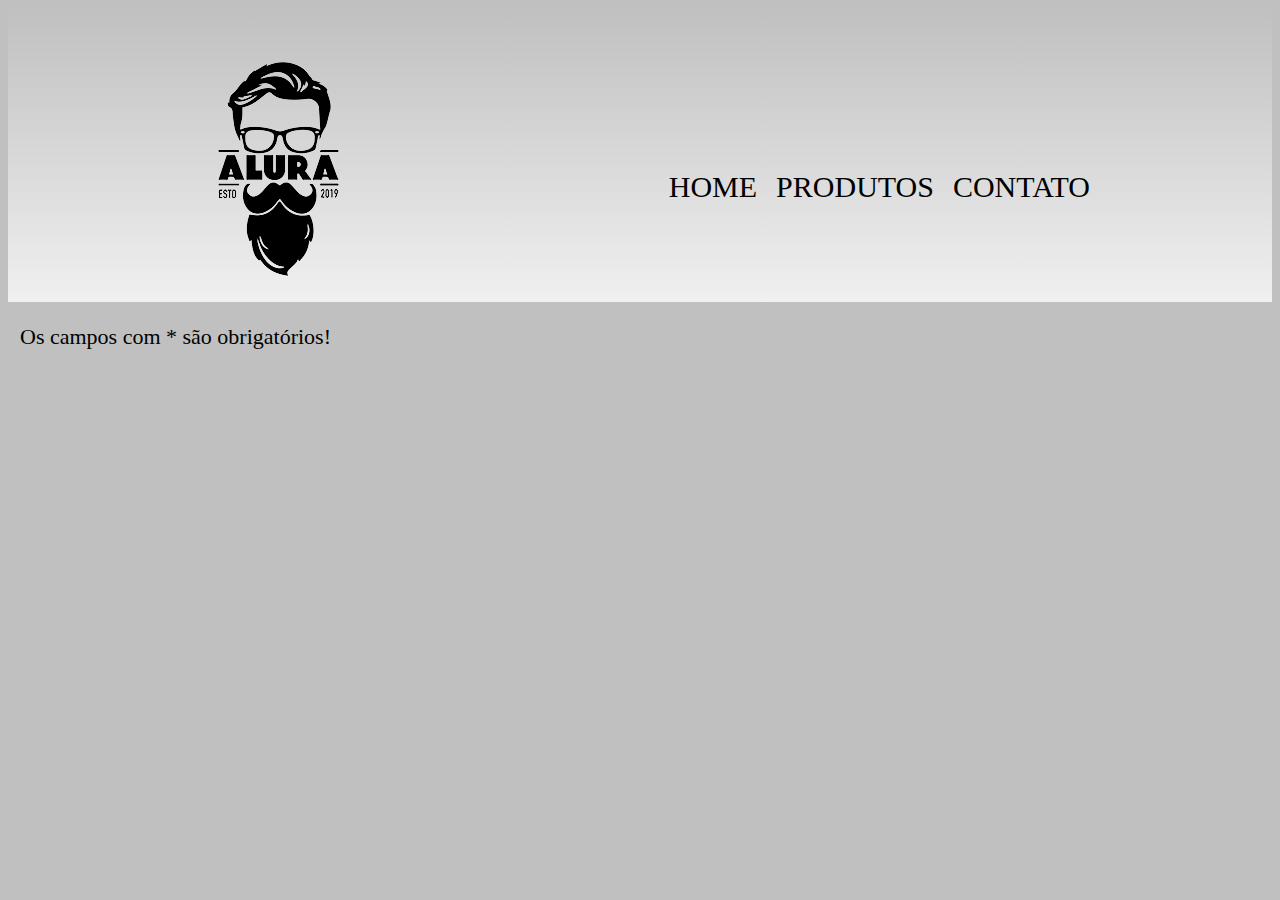
==== contato.html @ f6886584 "Add files via upload" ====
<!DOCTYPE html>
<html>
<head>
    <meta charset='utf-8'>
    <meta http-equiv='X-UA-Compatible' content='IE=edge'>
    <title>CONTATO</title>
    <meta name='viewport' content='width=device-width, initial-scale=1'>
    <link rel='stylesheet' type='text/css' media='screen' href='main.css'>
    <script src='main.js'></script>
    <link rel="stylesheet" href="staly.css">
    <link rel="stylesheet" href="contato.css">
</head>
<body>
    <header>
        <div class="cabecalho">
            <h1>
                <a href="index.html" title="Página inicial">
                    <img src="logo.png" alt="logo da barbearia alura na cor preta"
                    width="177" height="250" id="logo">
                </a>
            </h1>
            <nav>
                <ul>
                <li>
                    <a href="index.html">Home</a>
                </li>
                <li>
                    <a href="produtos.html">Produtos</a>
                </li>
                <li>
                    <a href="contato.html">Contato</a>
                </li>
            </ul>
            </nav>
        </div>
    </header>
    <main>
        <form>
            <p>Os campos com * são obrigatórios!</p>
        </form>


    </main>

</body>
</html>
---- staly.css ----
/*header*/

header{
    background: linear-gradient(#c0c0c0,#f0f0f0);
    padding-top: 15px;
}

.cabecalho{
    position: relative;
    width: 900px;
    margin:0 auto;
}

#logo:hover{
    transition: 1s;
    transform: scale(1.1);
}

nav{
    position: absolute;
    top: 110px;
    right: 0;
}

nav a{
    text-transform: uppercase;
    color: black;
    font-size: 30px;
    text-decoration: none;
}

nav li{
display: inline;
margin-left: 15px;
}

nav a:hover{
    transition: 0.2s;
    color: #484443;
    text-decoration: underline;
}

.titulo-principal{
    color:rgb(14, 14, 15);
    text-align: center;
    font-size: 36px;
    font-family: 'Lucida Sans', 'Lucida Sans Regular', 'Lucida Grande', 'Lucida Sans Unicode', Geneva, Verdana, sans-serif;
text-transform: uppercase;
}

p{
    /*color:blue;*/
    text-align: justify;
    font-size: 22px;
    font-family: 'Times New Roman', Times, serif;
    margin-left: 12px;
}

b{
    color:rgb(87, 86, 86);
    font-size: 26px;
    text-transform: capitalize;
}

strong{
    color:rgb(87, 86, 86);
    font-size: 26px;
    text-transform: capitalize;
}

u{
font-size: 20px;
}

h2{
    margin-left: 30px;
    font-size: 30px;
}

body{
    background-color: #c0c0c0;
    text-align: justify;
}

/*footer*/


footer{
    text-align: center;
    background-image: url(bg.jpg);
    padding: 15px 0px;
}

.redes a{
    margin: 0 10px;
    text-decoration: none;
}

.redes  img:hover{
    transition: 0.5s;
    transform: scale(1.5);
    opacity: 60%;
}

.copyright{
    font-size: 13px;
    color:white;
    margin-top: 15px;
}
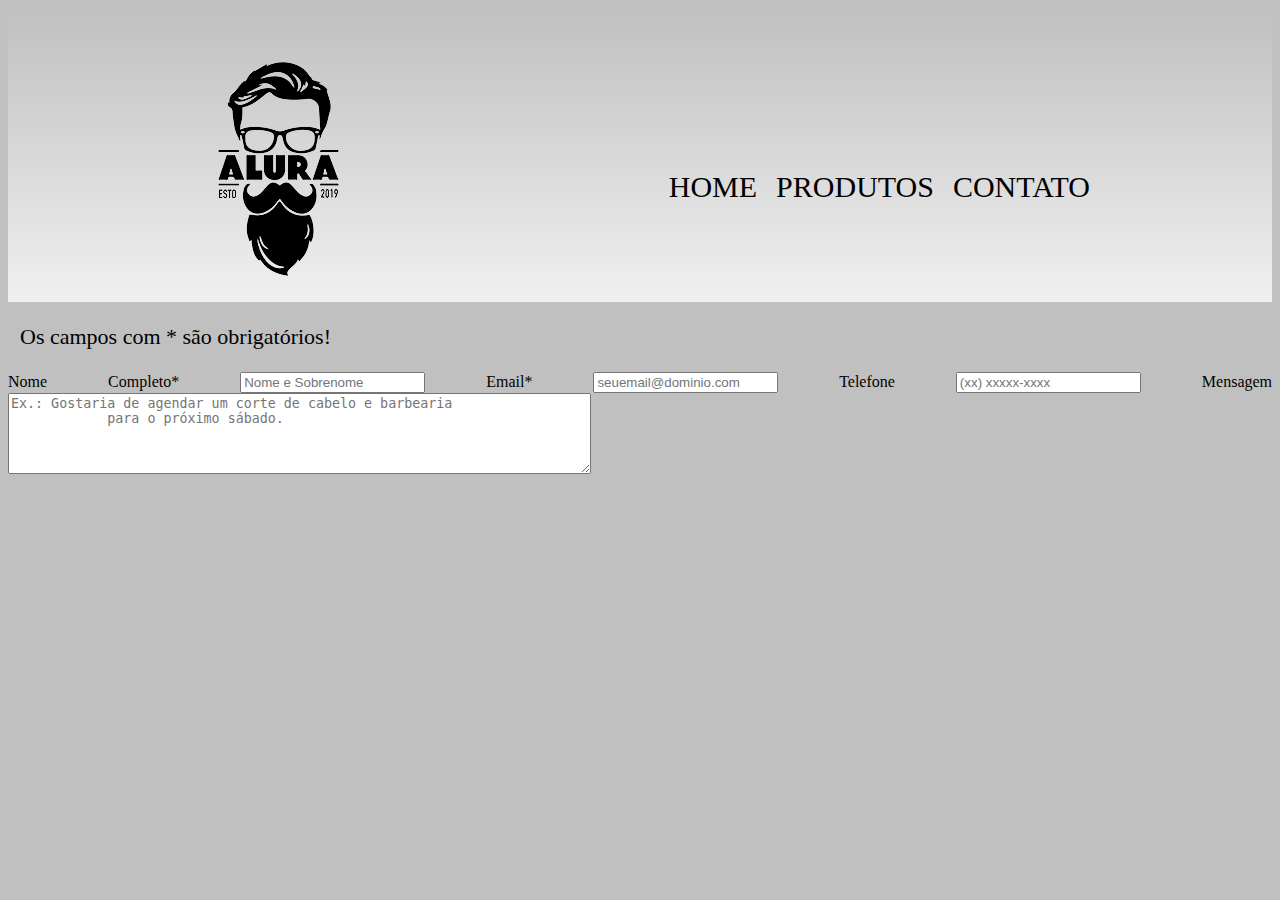
==== commit b9566c2d: "Add files via upload" ====
--- a/contato.html
+++ b/contato.html
@@ -37,6 +37,22 @@
     <main>
         <form>
             <p>Os campos com * são obrigatórios!</p>
+            <label for="nomecompleto">Nome Completo*</label>
+            <input class="input-padrao" type="text" id="nomecompleto" required
+            placeholder="Nome e Sobrenome">
+
+            <label for="email">Email*</label>
+            <input class="input-padrao" type="email" id="email" required
+            placeholder="seuemail@dominio.com">
+
+            <label for="telefone">Telefone</label>
+            <input class="input-padrao" type="tel" id="email" required
+            placeholder="(xx) xxxxx-xxxx">
+
+            <label for="mesagem">Mensagem</label>
+            <textarea cols="70" rows="5" id="Mensagem"
+            placeholder="Ex.: Gostaria de agendar um corte de cabelo e barbearia
+            para o próximo sábado."></textarea>
         </form>
 
 
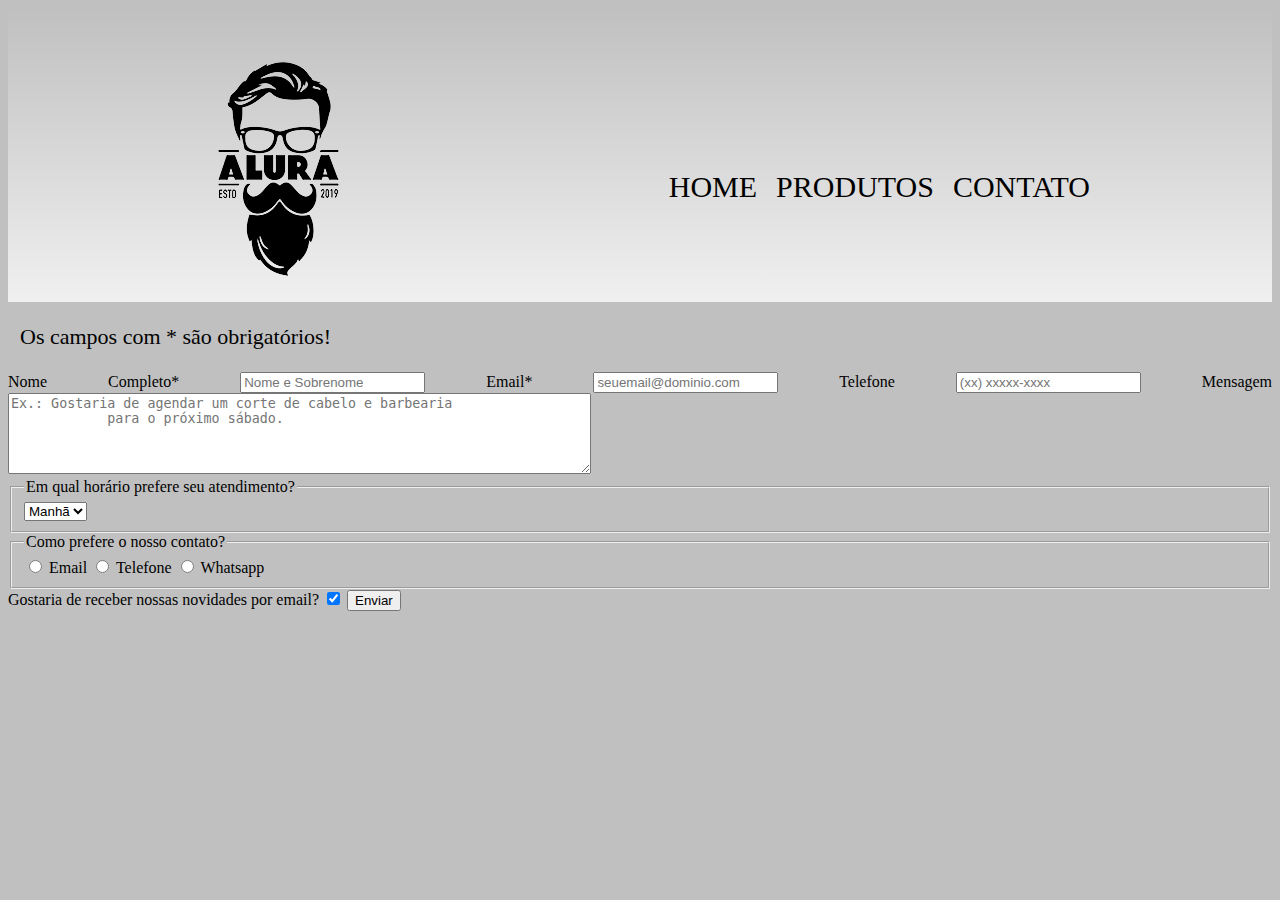
==== commit 1cc33e3e: "Add files via upload" ====
--- a/contato.html
+++ b/contato.html
@@ -53,6 +53,39 @@
             <textarea cols="70" rows="5" id="Mensagem"
             placeholder="Ex.: Gostaria de agendar um corte de cabelo e barbearia
             para o próximo sábado."></textarea>
+
+            <fieldset>
+                <legend>Em qual horário prefere seu atendimento?</legend>
+                <select>
+                    <option>Manhã</option>
+                    <option>Tarde</option>
+                    <option>Noite</option>
+                </select>
+            </fieldset>
+
+            <fieldset>
+                <legend>Como prefere o nosso contato?</legend>
+                <label for="radio-email">
+                    <input type="radio" name="contato" value="email" id="radio-email">
+                    Email
+                </label>
+
+                <label for="radio-telefone">
+                    <input type="radio" name="contato" value="telefone" id="radio-telefone">
+                    Telefone
+                </label>
+
+                <label for="radio-whatsapp">
+                    <input type="radio" name="contato" value="whatsapp" id="radio-whatsapp">
+                    Whatsapp
+                </label>
+            </fieldset>
+            <label class="checkbox"> Gostaria de receber nossas novidades por email?
+            <input type="checkbox" checked>
+            </label>
+
+            <input clas="enviar" type="submit" value="Enviar">
+        
         </form>
 
 
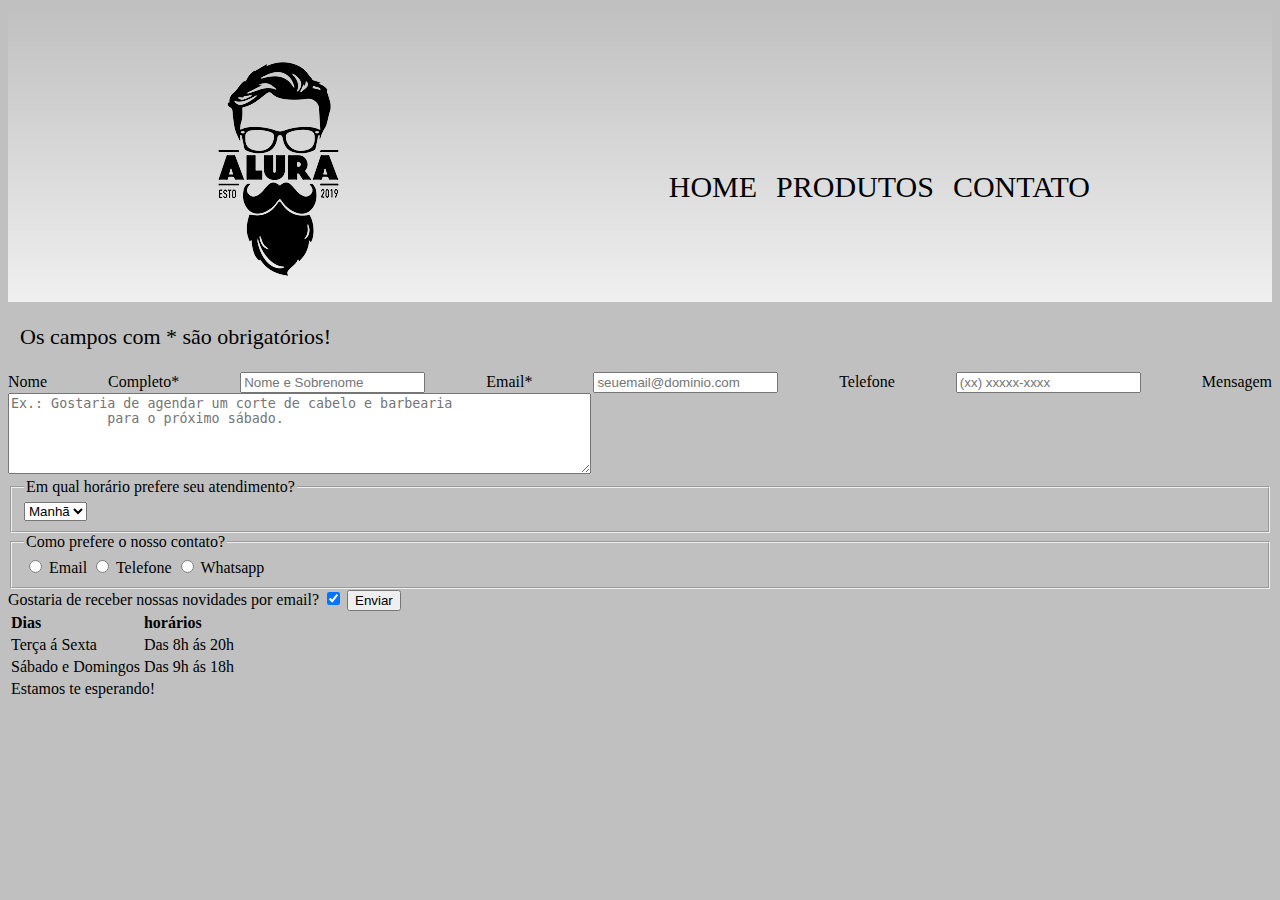
==== commit ec727bdc: "Add files via upload" ====
--- a/contato.html
+++ b/contato.html
@@ -88,7 +88,28 @@
         
         </form>
 
-
+        <table>
+            <thead>
+                <th>Dias</th>
+                <th>horários</th>
+            </thead>
+        
+        <tbody>
+            <tr>
+                <td>Terça á Sexta</td>
+                <td>Das 8h ás 20h</td>
+            </tr>
+            <tr>
+                <td>Sábado e Domingos</td>
+                <td>Das 9h ás 18h</td>
+            </tr>
+        </tbody>
+        <tfoot>
+            <tr>
+                <td colspan="2">Estamos te esperando!</td>
+            </tr>
+        </tfoot>
+    </table>
     </main>
 
 </body>
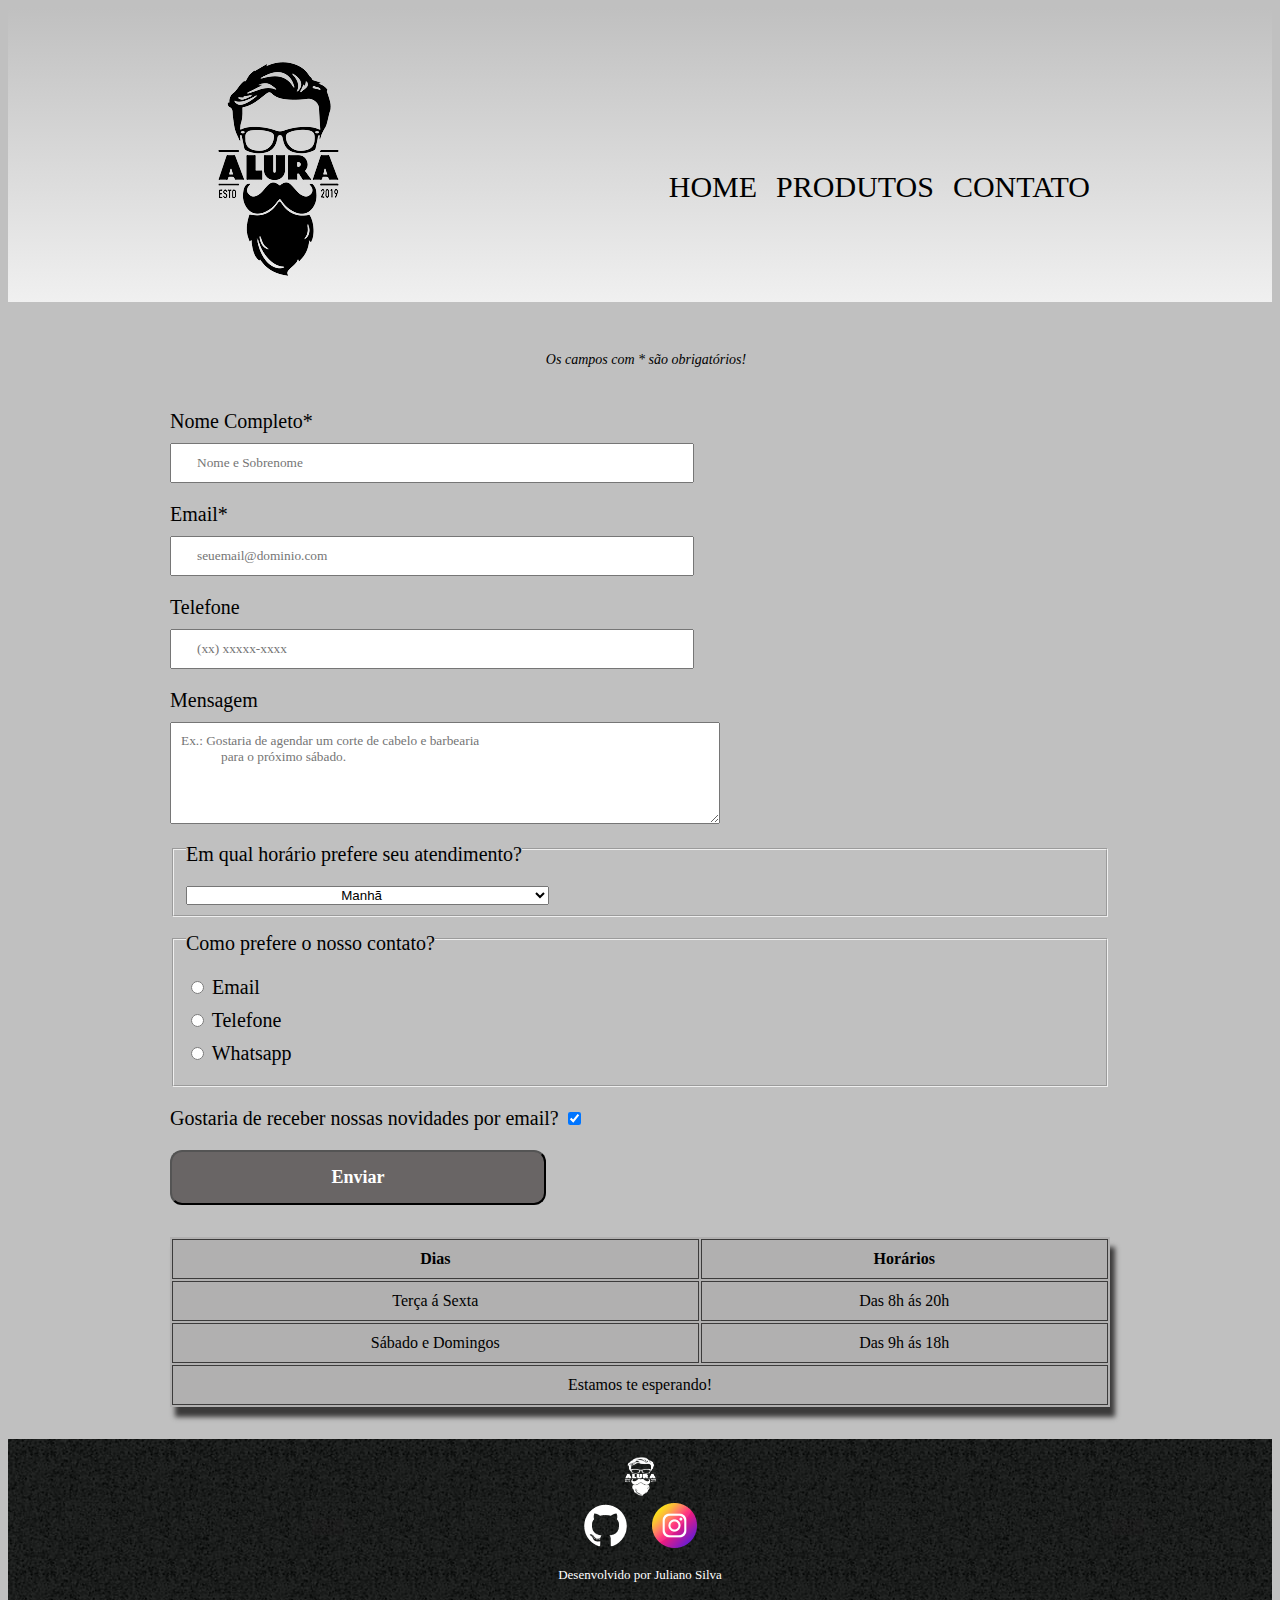
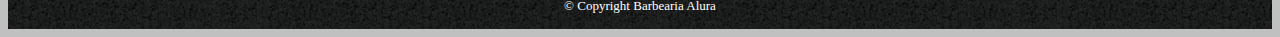
==== commit 21064113: "Add files via upload" ====
--- a/contato.html
+++ b/contato.html
@@ -84,14 +84,14 @@
             <input type="checkbox" checked>
             </label>
 
-            <input clas="enviar" type="submit" value="Enviar">
+            <input class="enviar" type="submit" value="Enviar" >
         
         </form>
 
         <table>
             <thead>
                 <th>Dias</th>
-                <th>horários</th>
+                <th>Horários</th>
             </thead>
         
         <tbody>
@@ -112,5 +112,27 @@
     </table>
     </main>
 
+    <footer>
+        <div class="logo-footer">
+            <img src="logo-branco.png" alt="logo barbearia alura na cor branca" 
+            width="45" height="45">
+        </div>
+        
+        <div class="redes">
+            <a href="https://github.com/professorjulianosilva" title="professorjulianosilva"
+             target="_blank">
+                <img src="github-logo.png" alt="logo do github" width="45" height="45">
+            </a>
+        
+            <a href="https://www.instagram.com/usuario" title="usuario" target="_blank">
+                <img src="instagram-logo.png" alt="logo do instagram" width="45" 
+                height="45">
+            </a>
+        </div>
+        
+        <div class="copyright"> Desenvolvido por Juliano Silva</div>
+        <div class="copyright">&copy; Copyright Barbearia Alura</div>
+        </footer>
+
 </body>
 </html>--- a/contato.css
+++ b/contato.css
@@ -0,0 +1,75 @@
+form{
+    width: 940px;
+    margin: 0 auto;
+}
+
+form p{
+    text-align: center;
+    font-size: 14px;
+    font-style: italic;
+    padding: 2em 0;
+}
+
+form label, form legend{
+    display: block;
+    font-size: 20px;
+    margin-bottom: 10px;
+}
+
+.input-padrao{
+    display: block;
+    margin-bottom: 20px;
+    padding: 10px 25px;
+    width: 50%;
+    font-family: 'Times New Roman', Times, serif;
+}
+
+textarea{
+    padding: 10px;
+    font-family: 'Times New Roman', Times, serif;
+}
+
+legend{
+    padding: 15px 0 5px;
+}
+
+select{
+    width: 40%;
+    text-align: center;
+}
+
+.checkbox{
+    margin: 20px 0;
+}
+
+.enviar{
+    width: 40%;
+    padding: 15px 0;
+    background-color: #696565;
+    color:white;
+    font-weight: bold;
+    font-size: 18px;
+    border-radius: 12px;
+    cursor: pointer;
+    font-family: 'Times New Roman', Times, serif;
+}
+
+.enviar:hover{
+    transition: 0.5s;
+    background-color: #3b3a3a;
+    transform: scale(1.1);
+}
+
+table{
+    background-color: #b1b0b0;
+    margin: 2rem auto;
+    box-shadow: 5px 10px 5px #3b3a3a;
+    width: 940px;
+}
+
+
+th,td{
+    border: 1px solid rgb(60, 59, 59);
+    padding: 10px 20px;
+    text-align: center;
+}